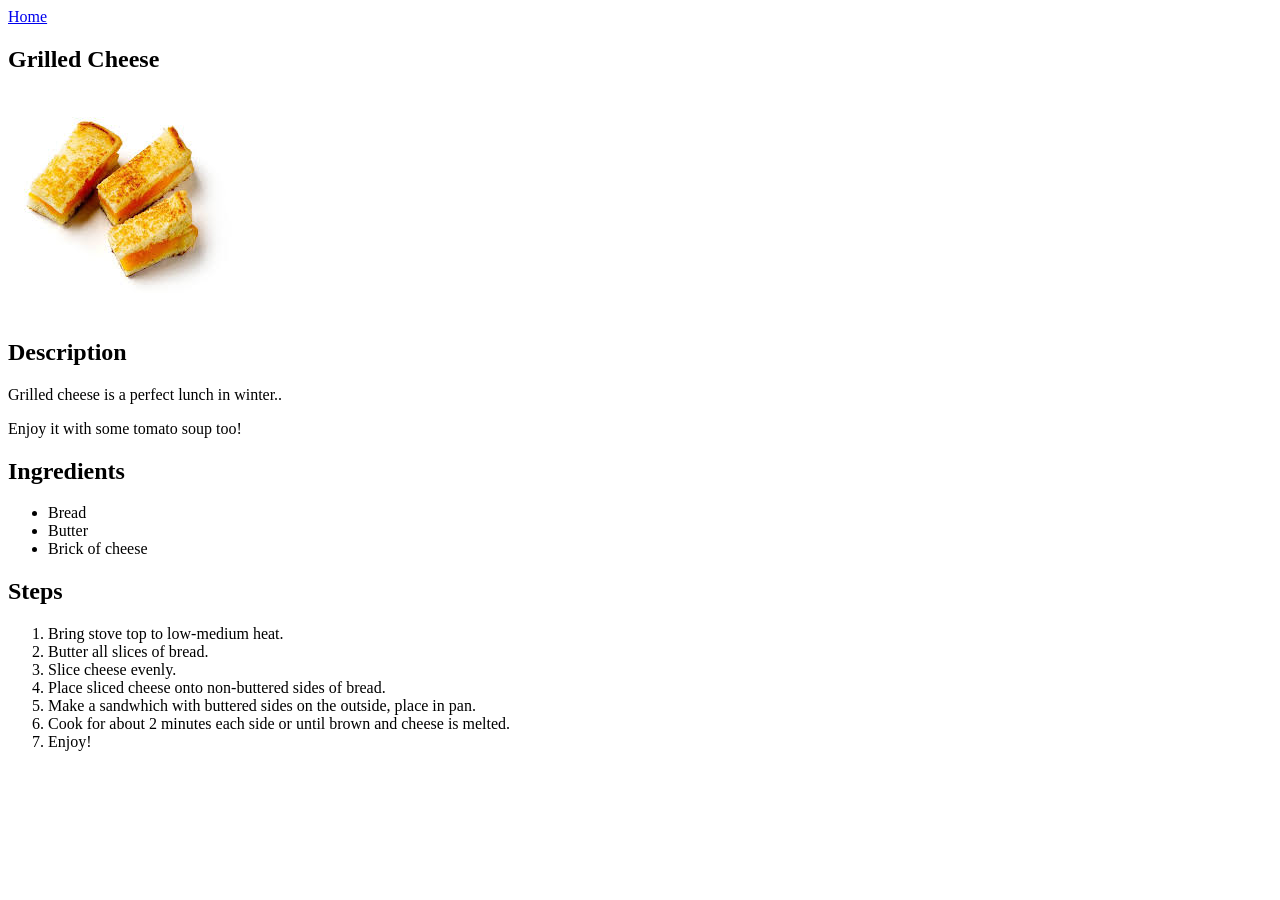
==== recipes/grilledcheese.html @ df26e913 "Add three web pages and links to index. Add three new web pages containing recipes and include links" ====
<!DOCTYPE html>

<html lang="en">
    <head>
        <meta charset="utf-8">
        <title>Grilled cheese</title>
    </head>

    <body>
        <a href="../index.html">Home</a>
        <h2>Grilled Cheese</h2>
        <img src="../images/grilledcheese.jpg">

        <h2>Description</h2>
        <p>Grilled cheese is a perfect lunch in winter..</p>
        <p>Enjoy it with some tomato soup too!</p>

        <h2>Ingredients</h2>
        
        <ul>
            <li>Bread</li>
            <li>Butter</li>
            <li>Brick of cheese</li>
        </ul>

        <h2>Steps</h2>
        <ol>
            <li>Bring stove top to low-medium heat.</li>
            <li>Butter all slices of bread.</li>
            <li>Slice cheese evenly.</li>
            <li>Place sliced cheese onto non-buttered sides of bread.</li>
            <li>Make a sandwhich with buttered sides on the outside, place in pan.</li>
            <li>Cook for about 2 minutes each side or until brown and cheese is melted.</li>
            <li>Enjoy!</li>
        </ol>
    </body>
</html>
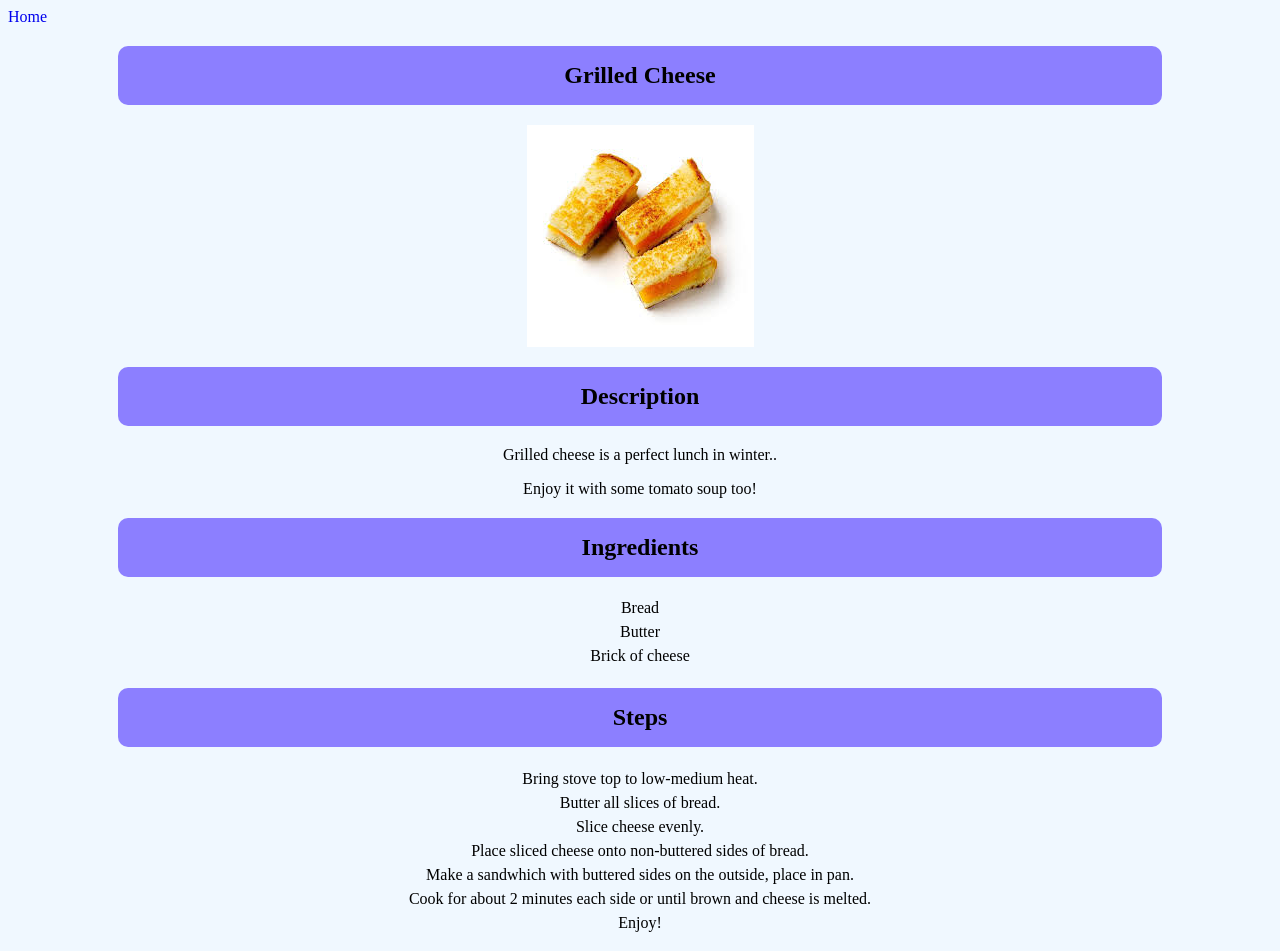
==== commit 845e5f96: "Add recipe.css All recipes now incorporate recipe.css for styling" ====
--- a/recipes/grilledcheese.html
+++ b/recipes/grilledcheese.html
@@ -4,27 +4,28 @@
     <head>
         <meta charset="utf-8">
         <title>Grilled cheese</title>
+        <link rel="stylesheet" href="../styles/recipe.css">
     </head>
 
     <body>
-        <a href="../index.html">Home</a>
-        <h2>Grilled Cheese</h2>
-        <img src="../images/grilledcheese.jpg">
+        <a class="link-home" href="../index.html">Home</a>
+        <h2 class="header" >Grilled Cheese</h2>
+        <img class="image-recipe" src="../images/grilledcheese.jpg">
 
-        <h2>Description</h2>
-        <p>Grilled cheese is a perfect lunch in winter..</p>
-        <p>Enjoy it with some tomato soup too!</p>
+        <h2 class="header" >Description</h2>
+        <p class="paragraph" >Grilled cheese is a perfect lunch in winter..</p>
+        <p class="paragraph" >Enjoy it with some tomato soup too!</p>
 
-        <h2>Ingredients</h2>
+        <h2 class="header" >Ingredients</h2>
         
-        <ul>
+        <ul class="unordered-list" >
             <li>Bread</li>
             <li>Butter</li>
             <li>Brick of cheese</li>
         </ul>
 
-        <h2>Steps</h2>
-        <ol>
+        <h2 class="header" >Steps</h2>
+        <ol class="ordered-list" >
             <li>Bring stove top to low-medium heat.</li>
             <li>Butter all slices of bread.</li>
             <li>Slice cheese evenly.</li>
--- a/styles/recipe.css
+++ b/styles/recipe.css
@@ -0,0 +1,48 @@
+.link-home {
+    text-decoration: none;
+}
+
+.header {
+    width: 80%;
+    margin-left: auto;
+    margin-right: auto;
+    padding: 15px;
+    text-align: center;
+    background-color: rgb(140, 127, 255);
+    border: 1px solid transparent;
+    border-radius: 10px;
+}
+
+.paragraph {
+    text-align: center;
+}
+
+.unordered-list {
+    text-align: center;
+    list-style: none;
+    padding: 0;
+}
+
+.unordered-list > li {
+    padding: 3px;
+}
+
+.ordered-list {
+    text-align: center;
+    list-style: none;
+    padding: 0;
+}
+
+.ordered-list > li {
+    padding: 3px;
+}
+
+.image-recipe {
+    display: block;
+    margin-right: auto;
+    margin-left: auto;
+}
+
+body {
+    background-color: aliceblue;
+}
